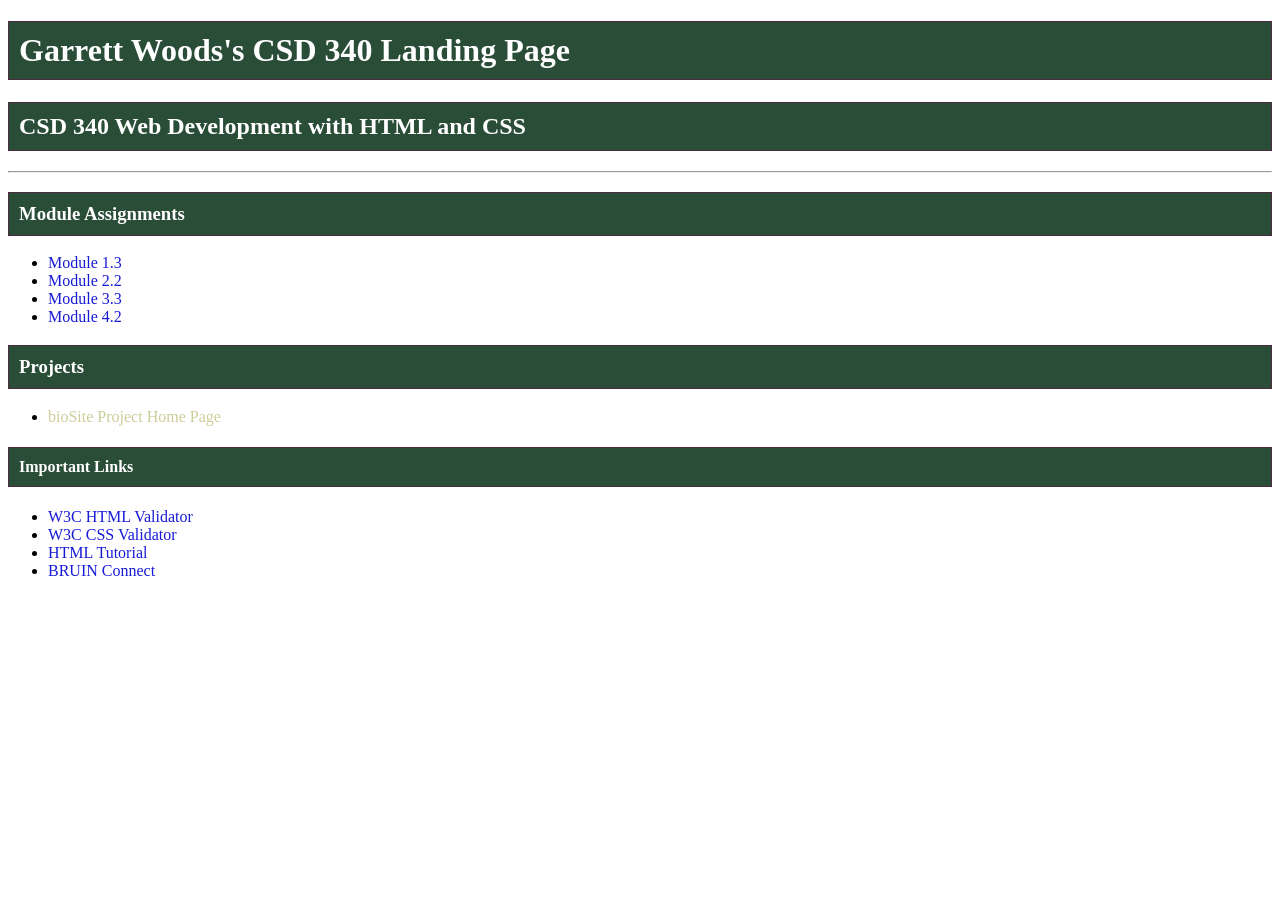
==== index.html @ 252fd8f2 "fixing paths" ====
<!-- Garrett Woods Index Page -->

<!DOCTYPE html>
<html lang="en">
<head>
    <meta charset="UTF-8">
    <title>DSD 340 Web Development with HTML and CSS</title>
    <link rel="stylesheet" href="site.css">
    <meta name ="description"
          content="Landing Page">
    <meta name ="robots"
          content ="noindex">
    <meta name="author"
          content="Garrett Woods">
    <meta name="pragma"
          content="no-cache">
</head>
<body>
    <div id="container">
        <h1>Garrett Woods's CSD 340 Landing Page</h1>
        <h2>CSD 340 Web Development with HTML and CSS</h2>
        <hr>
        <h3>Module Assignments</h3>
            <ul>
                <li><a href="module-1/woods-module-1.3.docx.docx">Module 1.3</a></li>
                <li><a href="module-2/woods_mod2_2.html">Module 2.2</a></li>
                <li><a href="module-3/Woods_Mod3_3.html">Module 3.3</a></li>
                <li><a href="module-4/Woods_Mod4_2.html">Module 4.2</a></li>
            </ul>
        <h3>Projects</h3>
            <ul>
                <li><a href="">bioSite Project Home Page</a></li>
            </ul>
        <h4>Important Links</h4>
            <ul>
                <li><a href="https://validator.w3.org/">W3C HTML Validator</a></li>
                <li><a href="http://jigsaw.w3.org/css-validator/">W3C CSS Validator</a></li>
                <li><a href="https://www.w3schools.com/html/">HTML Tutorial</a></li>
                <li><a href="https://bruinconnect.bellevue.edu/">BRUIN Connect</a></li>
            </ul>
    </div>

</body>
</html>
---- site.css ----
#contariner {
    margin-top: 50 px;
    margin-left: 100px;
    margin-right: 100px;
}

h1, h2, h3, h4 {
    background-color: #2A4D38;
    color: #ffffff;
    border: 1px solid #4D2A3F;
    padding: 10px;
}

a {
    color: #181BD6;
    text-decoration: none;
}

a:hover {
    color: #9999CC;
}

a:visited {
    color: #CCCC99;
}
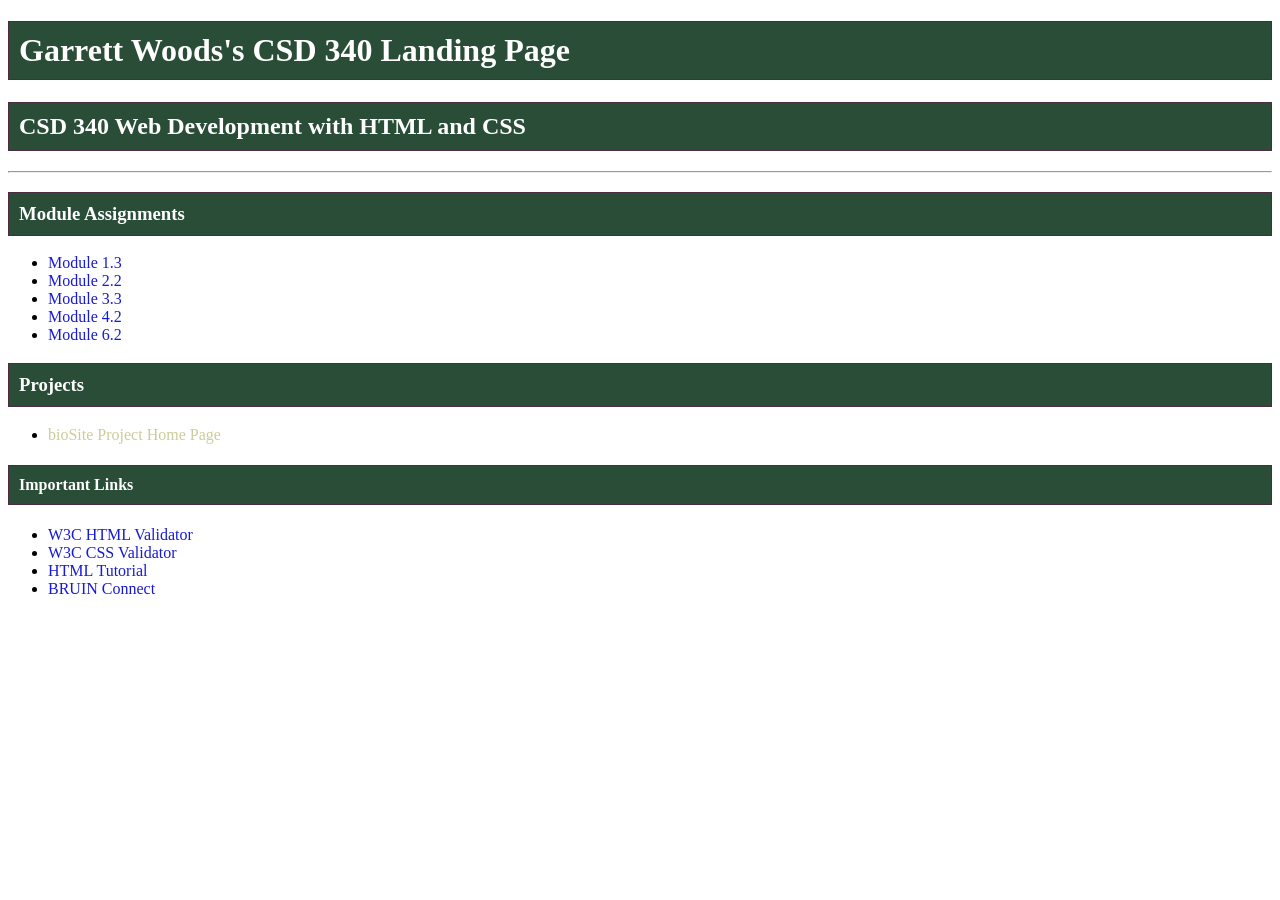
==== commit 95c4ca11: "module 6" ====
--- a/index.html
+++ b/index.html
@@ -1,44 +1,45 @@
-<!-- Garrett Woods Index Page -->
-
-<!DOCTYPE html>
-<html lang="en">
-<head>
-    <meta charset="UTF-8">
-    <title>DSD 340 Web Development with HTML and CSS</title>
-    <link rel="stylesheet" href="site.css">
-    <meta name ="description"
-          content="Landing Page">
-    <meta name ="robots"
-          content ="noindex">
-    <meta name="author"
-          content="Garrett Woods">
-    <meta name="pragma"
-          content="no-cache">
-</head>
-<body>
-    <div id="container">
-        <h1>Garrett Woods's CSD 340 Landing Page</h1>
-        <h2>CSD 340 Web Development with HTML and CSS</h2>
-        <hr>
-        <h3>Module Assignments</h3>
-            <ul>
-                <li><a href="module-1/woods-module-1.3.docx.docx">Module 1.3</a></li>
-                <li><a href="module-2/woods_mod2_2.html">Module 2.2</a></li>
-                <li><a href="module-3/Woods_Mod3_3.html">Module 3.3</a></li>
-                <li><a href="module-4/Woods_Mod4_2.html">Module 4.2</a></li>
-            </ul>
-        <h3>Projects</h3>
-            <ul>
-                <li><a href="">bioSite Project Home Page</a></li>
-            </ul>
-        <h4>Important Links</h4>
-            <ul>
-                <li><a href="https://validator.w3.org/">W3C HTML Validator</a></li>
-                <li><a href="http://jigsaw.w3.org/css-validator/">W3C CSS Validator</a></li>
-                <li><a href="https://www.w3schools.com/html/">HTML Tutorial</a></li>
-                <li><a href="https://bruinconnect.bellevue.edu/">BRUIN Connect</a></li>
-            </ul>
-    </div>
-
-</body>
-</html>
+<!-- Garrett Woods Index Page -->
+
+<!DOCTYPE html>
+<html lang="en">
+<head>
+    <meta charset="UTF-8">
+    <title>DSD 340 Web Development with HTML and CSS</title>
+    <link rel="stylesheet" href="site.css">
+    <meta name ="description"
+          content="Landing Page">
+    <meta name ="robots"
+          content ="noindex">
+    <meta name="author"
+          content="Garrett Woods">
+    <meta name="pragma"
+          content="no-cache">
+</head>
+<body>
+    <div id="container">
+        <h1>Garrett Woods's CSD 340 Landing Page</h1>
+        <h2>CSD 340 Web Development with HTML and CSS</h2>
+        <hr>
+        <h3>Module Assignments</h3>
+            <ul>
+                <li><a href="module-1/woods-module-1.3.docx.docx">Module 1.3</a></li>
+                <li><a href="module-2/woods_mod2_2.html">Module 2.2</a></li>
+                <li><a href="module-3/Woods_Mod3_3.html">Module 3.3</a></li>
+                <li><a href="module-4/Woods_Mod4_2.html">Module 4.2</a></li>
+                <li><a href="module-6/Woods_Mod6_2.html">Module 6.2</a></li>
+            </ul>
+        <h3>Projects</h3>
+            <ul>
+                <li><a href="">bioSite Project Home Page</a></li>
+            </ul>
+        <h4>Important Links</h4>
+            <ul>
+                <li><a href="https://validator.w3.org/">W3C HTML Validator</a></li>
+                <li><a href="http://jigsaw.w3.org/css-validator/">W3C CSS Validator</a></li>
+                <li><a href="https://www.w3schools.com/html/">HTML Tutorial</a></li>
+                <li><a href="https://bruinconnect.bellevue.edu/">BRUIN Connect</a></li>
+            </ul>
+    </div>
+
+</body>
+</html>
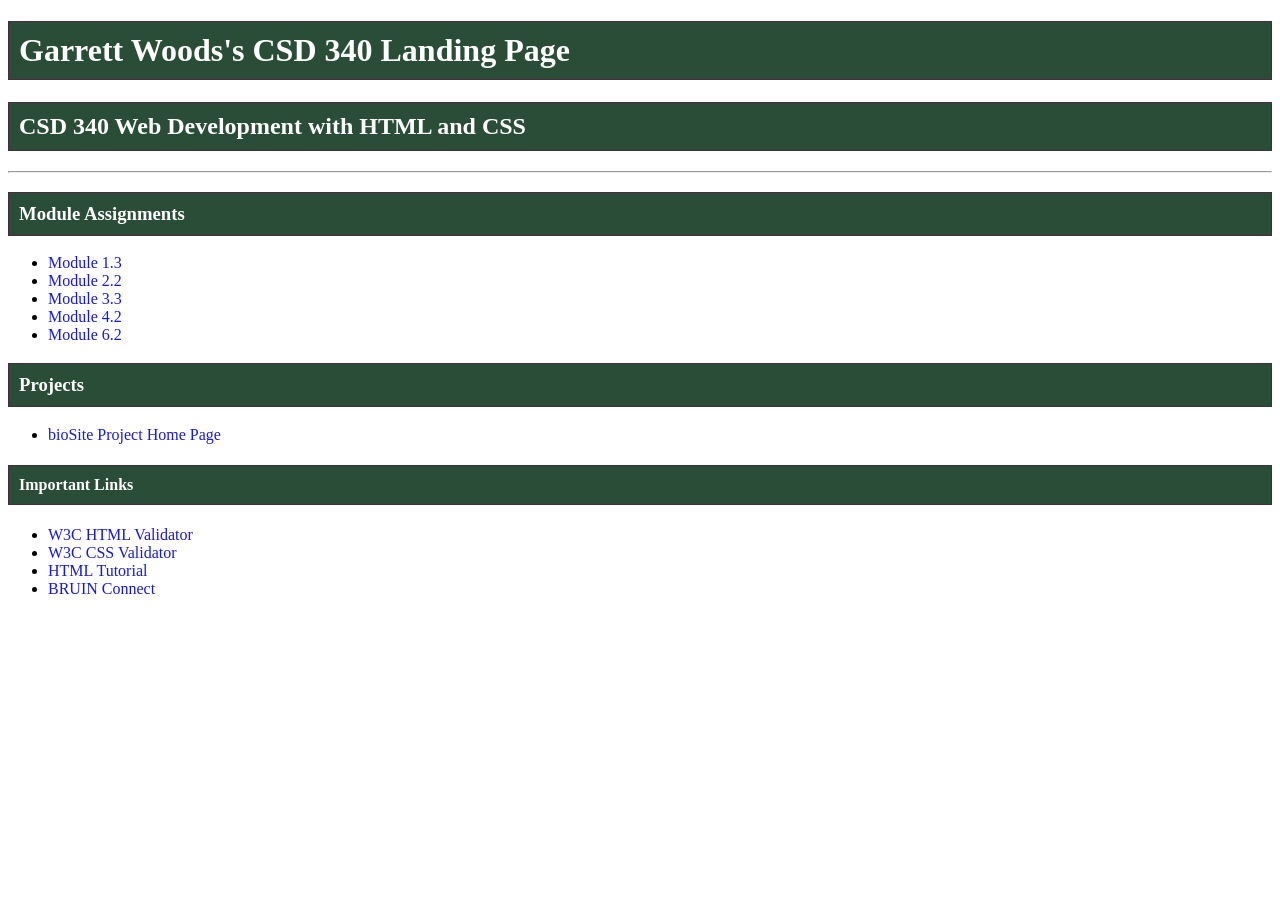
==== commit bd0a02dc: "updating indext.html to include link to bioSite" ====
--- a/index.html
+++ b/index.html
@@ -30,7 +30,7 @@
             </ul>
         <h3>Projects</h3>
             <ul>
-                <li><a href="">bioSite Project Home Page</a></li>
+                <li><a href="bioSite/index.html">bioSite Project Home Page</a></li>
             </ul>
         <h4>Important Links</h4>
             <ul>
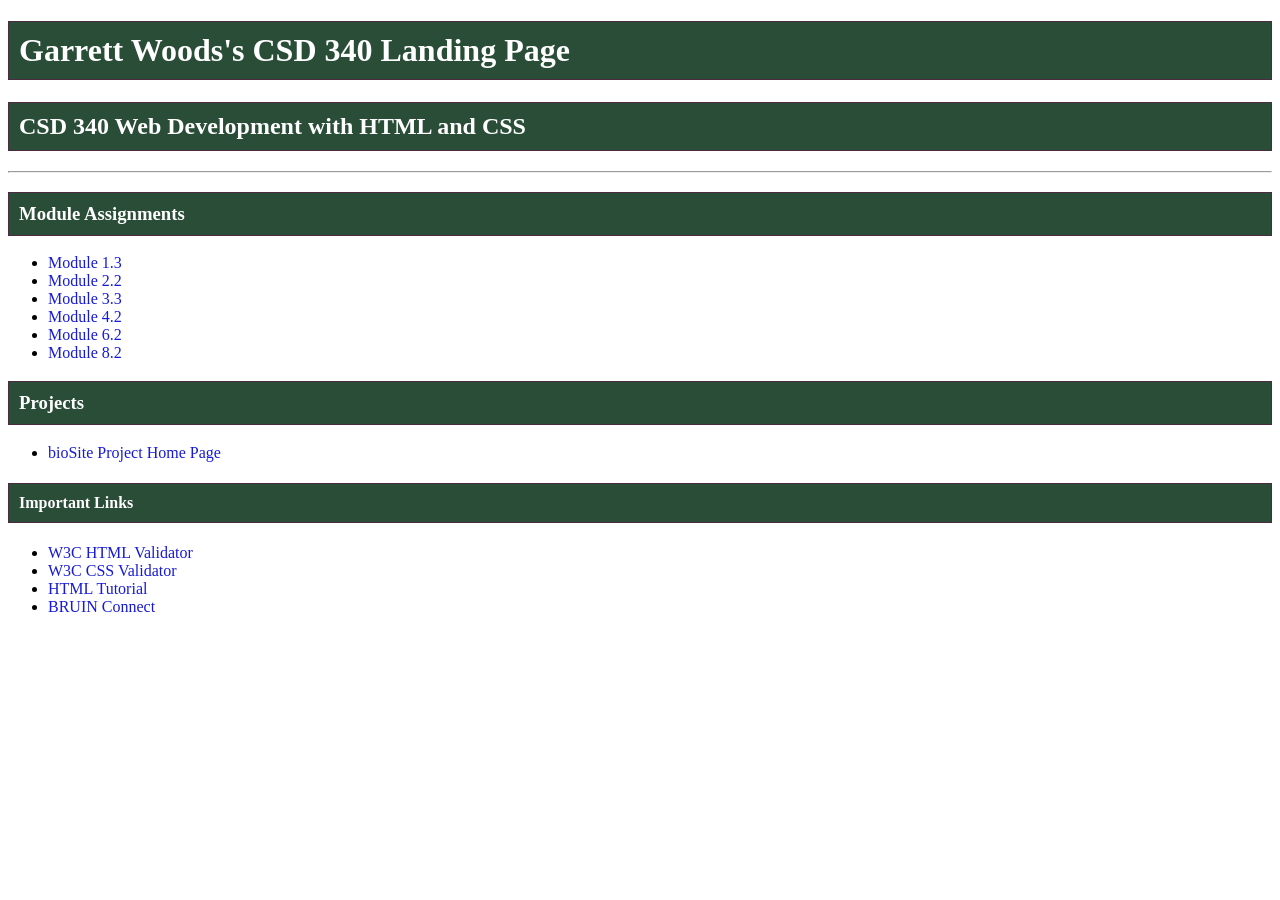
==== commit 7bdd4c86: "updating index with mod 8" ====
--- a/index.html
+++ b/index.html
@@ -27,6 +27,7 @@
                 <li><a href="module-3/Woods_Mod3_3.html">Module 3.3</a></li>
                 <li><a href="module-4/Woods_Mod4_2.html">Module 4.2</a></li>
                 <li><a href="module-6/Woods_Mod6_2.html">Module 6.2</a></li>
+                <li><a href="module-8/Woods_Mod_8_2.html">Module 8.2</a></li>
             </ul>
         <h3>Projects</h3>
             <ul>
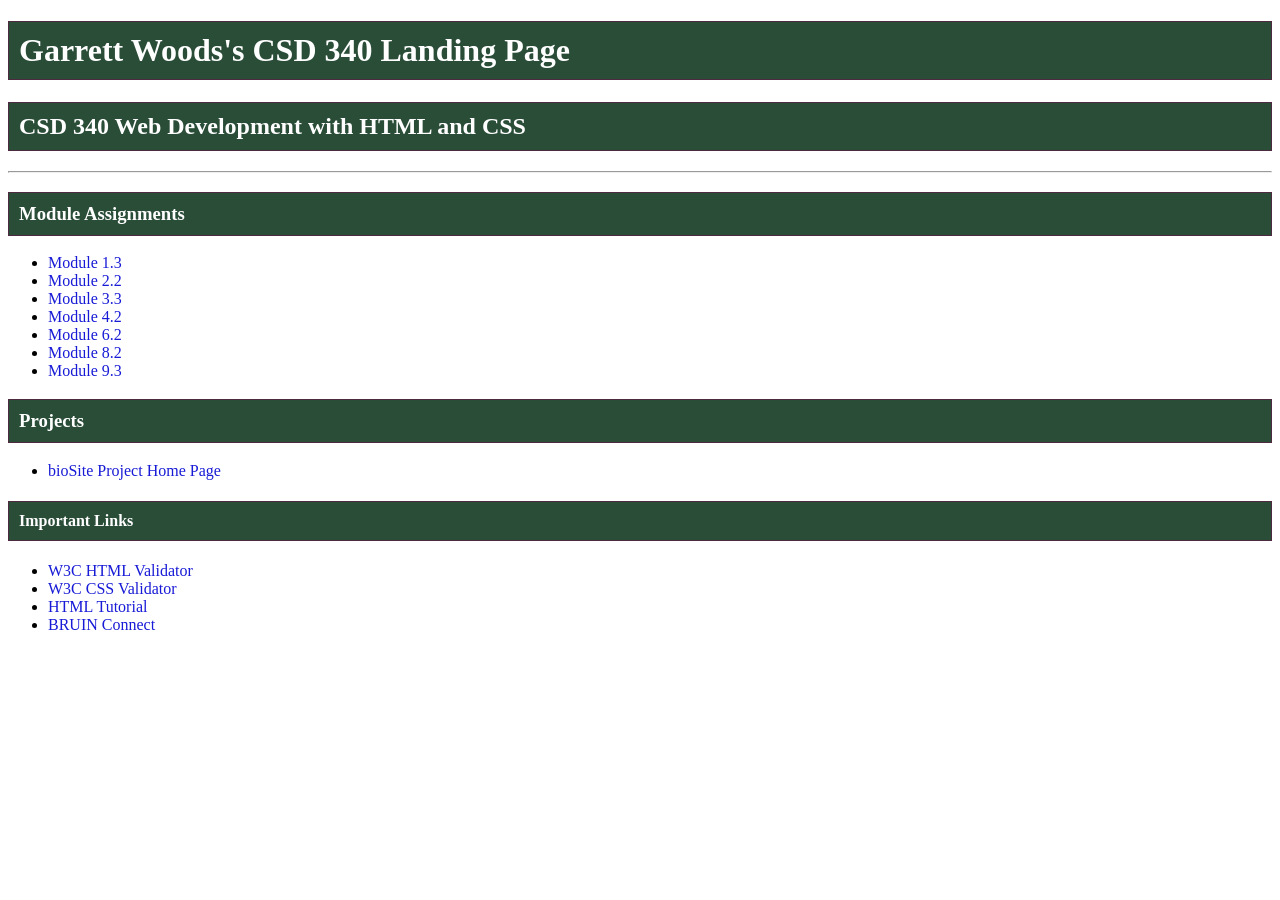
==== commit be4156e9: "module 9 push" ====
--- a/index.html
+++ b/index.html
@@ -28,6 +28,7 @@
                 <li><a href="module-4/Woods_Mod4_2.html">Module 4.2</a></li>
                 <li><a href="module-6/Woods_Mod6_2.html">Module 6.2</a></li>
                 <li><a href="module-8/Woods_Mod_8_2.html">Module 8.2</a></li>
+                <li><a href="module-9/Woods_Mod9_3.html">Module 9.3</a></li>
             </ul>
         <h3>Projects</h3>
             <ul>
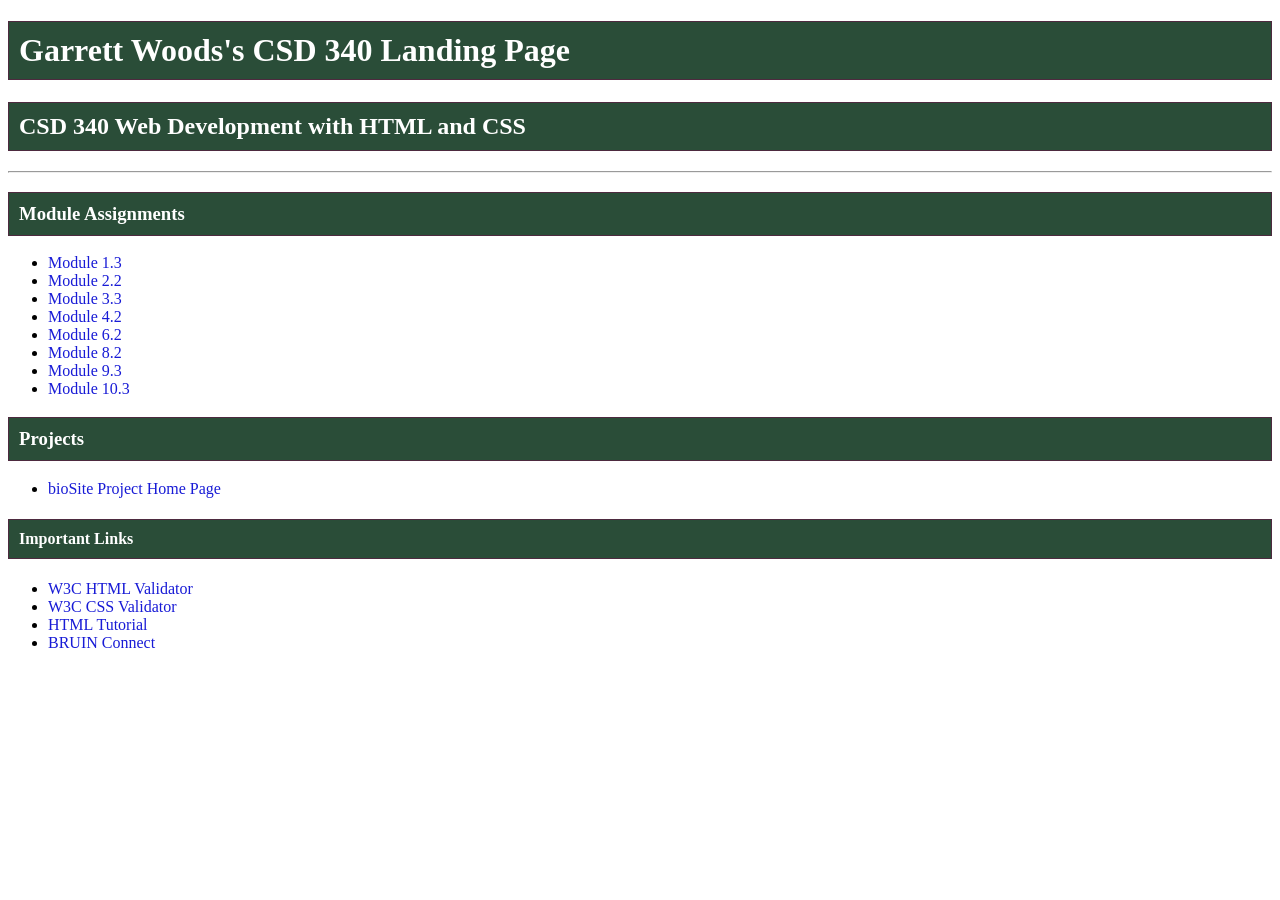
==== commit bde370e8: "module 10 push" ====
--- a/index.html
+++ b/index.html
@@ -29,6 +29,7 @@
                 <li><a href="module-6/Woods_Mod6_2.html">Module 6.2</a></li>
                 <li><a href="module-8/Woods_Mod_8_2.html">Module 8.2</a></li>
                 <li><a href="module-9/Woods_Mod9_3.html">Module 9.3</a></li>
+                <li><a href="module-10/Woods_Mod10.3.html">Module 10.3</a></li>
             </ul>
         <h3>Projects</h3>
             <ul>
